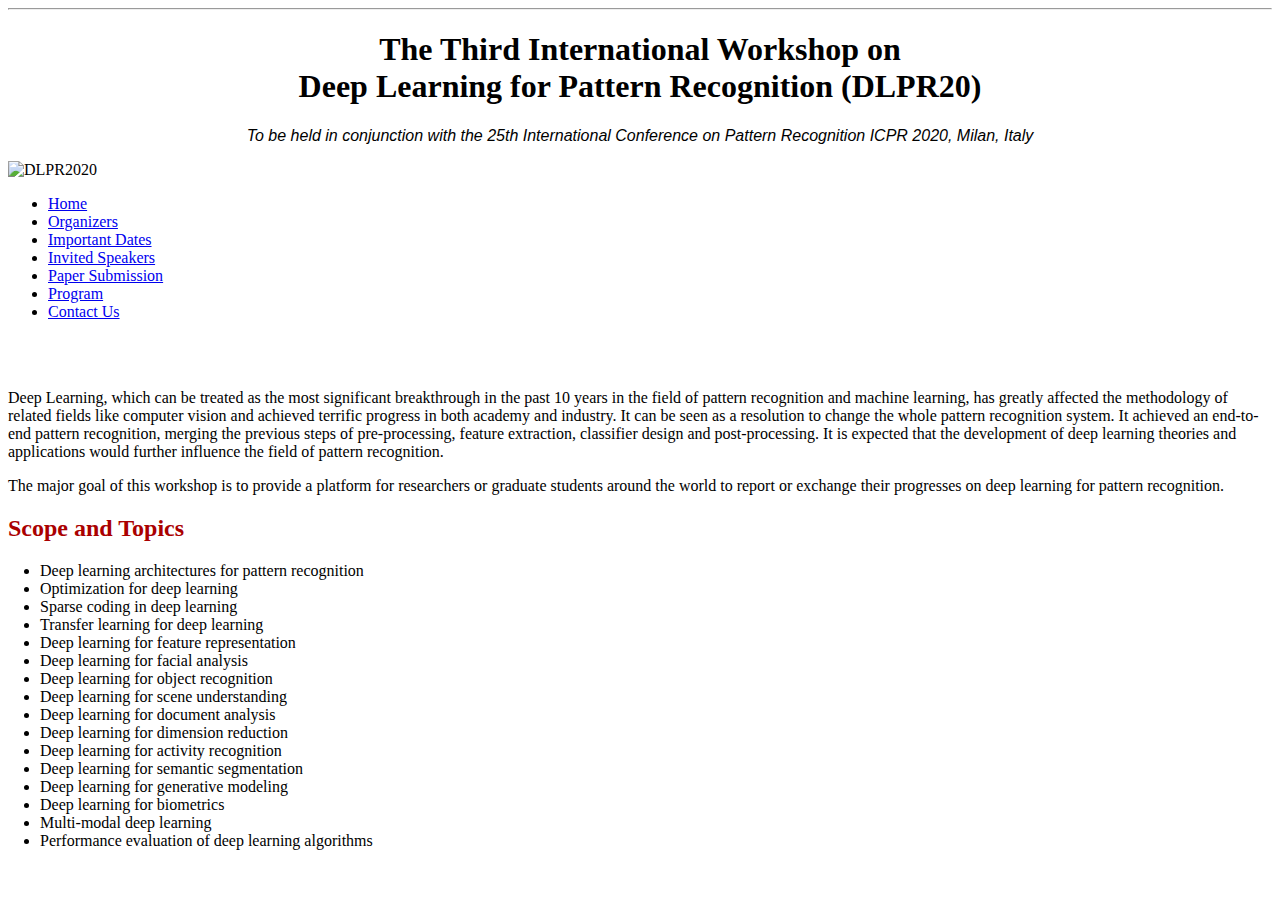
==== index.html @ 7fc6bbc1 "v1.0" ====
<!DOCTYPE html>
<html lang="en">
<head>
    <meta charset="UTF-8">
    <title>DLPR 2020</title>
    <meta name="viewport" content="width=device-width, initial-scale=1">
    <link rel="stylesheet" href="css/bootstrap.min.css">
    <script src="js/jquery-3.5.0.min.js"></script>
    <script src="js/bootstrap.min.js"></script>
</head>
<body>

<div class="container">
    <hr>
    <div id="head">
        <h1 style="text-align:center" >
            <b>The Third International Workshop on <br>
            Deep Learning for Pattern Recognition (DLPR20)</b>
        </h1>
        <p style="font-family:'Trebuchet MS', 'Lucida Sans Unicode', 'Lucida Grande', 'Lucida Sans', Arial, sans-serif;
            text-align:center">
            <i>To be held in conjunction with the 25th International Conference on Pattern Recognition ICPR 2020,
                Milan, Italy</i>
        </p>
        <img src="DLPR20_logo.png" class="img-responsive" alt="DLPR2020">
    </div>
    <nav class="navbar-default" role="navigation">
            <ul class="nav nav-pills">
                <li class="active">
                    <a href="index.html">Home</a>
                </li>
                <li>
                    <a href="organizers.html">Organizers</a>
                </li>
                <li>
                    <a href="important_dates.html">Important Dates</a>
                </li>
                <li>
                    <a href="invited_speakers.html">Invited Speakers</a>
                </li>
                <li>
                    <a href="paper_submission.html">Paper Submission</a>
                </li>
<!--                <li>-->
<!--                    <a href="Accepted Papers.html">Accepted Papers</a>-->
<!--                </li>-->
                <li>
                    <a href="program.html">Program</a>
                </li>
                <li>
                    <a href="contact.html">Contact Us</a>
                </li>
            </ul>
    </nav>

    <div class="row">
        <div class="span12">
            <br>
            <br>
            <p> Deep Learning, which can be treated as the most significant breakthrough in the past 10 years in the
                field of pattern recognition and machine learning, has greatly affected the methodology of related
                fields like computer vision and achieved terrific progress in both academy and industry. It can be seen
                as a resolution to change the whole pattern recognition system. It achieved an end-to-end pattern
                recognition, merging the previous steps of pre-processing, feature extraction, classifier design and
                post-processing. It is expected that the development of deep learning theories and applications would
                further influence the field of pattern recognition.</p>
            <p> The major goal of this workshop is to provide a
                platform for researchers or graduate students around the world to report or exchange their progresses
                on deep learning for pattern recognition. </p>
            <!-- <h2>News</h2>
            <p>
            <ul>
                <li>
                    xxxx
                </li>
            </ul>
            </p>
            -->

            <h2 style="color:#a00">Scope and Topics</h2>
            <div style="padding-left: 2em">
                <p>
                    <ur>
                        <li><span style="font-size: 16px"><span >Deep learning architectures for pattern recognition</span></span></li>
                        <li><span style="font-size: 16px"><span >Optimization for deep learning</span></span></li>
                        <li><span style="font-size: 16px"><span >Sparse coding in deep learning</span></span></li>
                        <li><span style="font-size: 16px"><span >Transfer learning for deep learning</span></span></li>
                        <li><span style="font-size: 16px"><span >Deep learning for feature representation</span></span></li>
                        <li><span style="font-size: 16px"><span >Deep learning for facial analysis</span></span></li>
                        <li><span style="font-size: 16px"><span >Deep learning for object recognition</span></span></li>
                        <li><span style="font-size: 16px"><span >Deep learning for scene understanding</span></span></li>
                        <li><span style="font-size: 16px"><span >Deep learning for document analysis</span></span></li>
                        <li><span style="font-size: 16px"><span >Deep learning for dimension reduction</span></span></li>
                        <li><span style="font-size: 16px"><span >Deep learning for activity recognition</span></span></li>
                        <li><span style="font-size: 16px"><span >Deep learning for semantic segmentation</span></span></li>
                        <li><span style="font-size: 16px"><span >Deep learning for generative modeling</span></span></li>
                        <li><span style="font-size: 16px"><span >Deep learning for biometrics</span></span></li>
                        <li><span style="font-size: 16px"><span >Multi-modal deep learning</span></span></li>
                        <li><span style="font-size: 16px"><span >Performance evaluation of deep learning algorithms</span></span></li>
                    </ur>
                </p>
            </div>
            <br>
        </div>
    </div>
</div>
<!-- <br>
<div align="center">
    <a href="http://www.amazingcounters.com">
        <img border="0" src="http://cc.amazingcounters.com/counter.php?i=3220030&c=9660403" alt="AmazingCounters.com">
    </a>
</div>
<br> -->

</div>
</body>
</html>
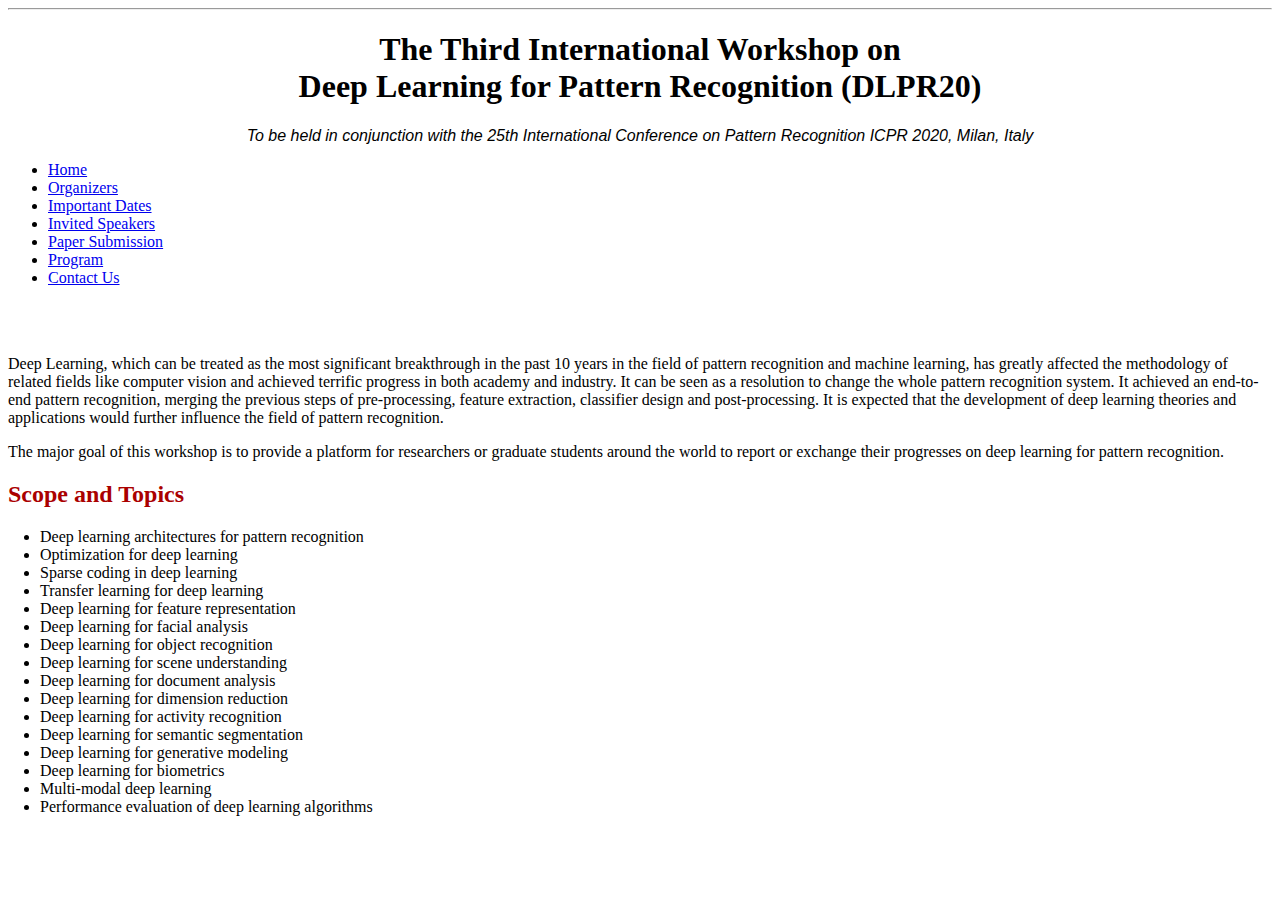
==== commit 48af4eb4: "Add files via upload" ====
--- a/index.html
+++ b/index.html
@@ -1,117 +1,116 @@
-<!DOCTYPE html>
-<html lang="en">
-<head>
-    <meta charset="UTF-8">
-    <title>DLPR 2020</title>
-    <meta name="viewport" content="width=device-width, initial-scale=1">
-    <link rel="stylesheet" href="css/bootstrap.min.css">
-    <script src="js/jquery-3.5.0.min.js"></script>
-    <script src="js/bootstrap.min.js"></script>
-</head>
-<body>
-
-<div class="container">
-    <hr>
-    <div id="head">
-        <h1 style="text-align:center" >
-            <b>The Third International Workshop on <br>
-            Deep Learning for Pattern Recognition (DLPR20)</b>
-        </h1>
-        <p style="font-family:'Trebuchet MS', 'Lucida Sans Unicode', 'Lucida Grande', 'Lucida Sans', Arial, sans-serif;
-            text-align:center">
-            <i>To be held in conjunction with the 25th International Conference on Pattern Recognition ICPR 2020,
-                Milan, Italy</i>
-        </p>
-        <img src="DLPR20_logo.png" class="img-responsive" alt="DLPR2020">
-    </div>
-    <nav class="navbar-default" role="navigation">
-            <ul class="nav nav-pills">
-                <li class="active">
-                    <a href="index.html">Home</a>
-                </li>
-                <li>
-                    <a href="organizers.html">Organizers</a>
-                </li>
-                <li>
-                    <a href="important_dates.html">Important Dates</a>
-                </li>
-                <li>
-                    <a href="invited_speakers.html">Invited Speakers</a>
-                </li>
-                <li>
-                    <a href="paper_submission.html">Paper Submission</a>
-                </li>
-<!--                <li>-->
-<!--                    <a href="Accepted Papers.html">Accepted Papers</a>-->
-<!--                </li>-->
-                <li>
-                    <a href="program.html">Program</a>
-                </li>
-                <li>
-                    <a href="contact.html">Contact Us</a>
-                </li>
-            </ul>
-    </nav>
-
-    <div class="row">
-        <div class="span12">
-            <br>
-            <br>
-            <p> Deep Learning, which can be treated as the most significant breakthrough in the past 10 years in the
-                field of pattern recognition and machine learning, has greatly affected the methodology of related
-                fields like computer vision and achieved terrific progress in both academy and industry. It can be seen
-                as a resolution to change the whole pattern recognition system. It achieved an end-to-end pattern
-                recognition, merging the previous steps of pre-processing, feature extraction, classifier design and
-                post-processing. It is expected that the development of deep learning theories and applications would
-                further influence the field of pattern recognition.</p>
-            <p> The major goal of this workshop is to provide a
-                platform for researchers or graduate students around the world to report or exchange their progresses
-                on deep learning for pattern recognition. </p>
-            <!-- <h2>News</h2>
-            <p>
-            <ul>
-                <li>
-                    xxxx
-                </li>
-            </ul>
-            </p>
-            -->
-
-            <h2 style="color:#a00">Scope and Topics</h2>
-            <div style="padding-left: 2em">
-                <p>
-                    <ur>
-                        <li><span style="font-size: 16px"><span >Deep learning architectures for pattern recognition</span></span></li>
-                        <li><span style="font-size: 16px"><span >Optimization for deep learning</span></span></li>
-                        <li><span style="font-size: 16px"><span >Sparse coding in deep learning</span></span></li>
-                        <li><span style="font-size: 16px"><span >Transfer learning for deep learning</span></span></li>
-                        <li><span style="font-size: 16px"><span >Deep learning for feature representation</span></span></li>
-                        <li><span style="font-size: 16px"><span >Deep learning for facial analysis</span></span></li>
-                        <li><span style="font-size: 16px"><span >Deep learning for object recognition</span></span></li>
-                        <li><span style="font-size: 16px"><span >Deep learning for scene understanding</span></span></li>
-                        <li><span style="font-size: 16px"><span >Deep learning for document analysis</span></span></li>
-                        <li><span style="font-size: 16px"><span >Deep learning for dimension reduction</span></span></li>
-                        <li><span style="font-size: 16px"><span >Deep learning for activity recognition</span></span></li>
-                        <li><span style="font-size: 16px"><span >Deep learning for semantic segmentation</span></span></li>
-                        <li><span style="font-size: 16px"><span >Deep learning for generative modeling</span></span></li>
-                        <li><span style="font-size: 16px"><span >Deep learning for biometrics</span></span></li>
-                        <li><span style="font-size: 16px"><span >Multi-modal deep learning</span></span></li>
-                        <li><span style="font-size: 16px"><span >Performance evaluation of deep learning algorithms</span></span></li>
-                    </ur>
-                </p>
-            </div>
-            <br>
-        </div>
-    </div>
-</div>
-<!-- <br>
-<div align="center">
-    <a href="http://www.amazingcounters.com">
-        <img border="0" src="http://cc.amazingcounters.com/counter.php?i=3220030&c=9660403" alt="AmazingCounters.com">
-    </a>
-</div>
-<br> -->
-
-</div>
-</body>
-</html>
+<!DOCTYPE html>
+<html lang="en">
+<head>
+    <meta charset="UTF-8">
+    <title>DLPR 2020</title>
+    <meta name="viewport" content="width=device-width, initial-scale=1">
+    <link rel="stylesheet" href="css/bootstrap.min.css">
+    <script src="js/jquery-3.5.0.min.js"></script>
+    <script src="js/bootstrap.min.js"></script>
+</head>
+<body>
+
+<div class="container">
+    <hr>
+    <div id="head">
+        <h1 style="text-align:center" >
+            <b>The Third International Workshop on <br>
+            Deep Learning for Pattern Recognition (DLPR20)</b>
+        </h1>
+        <p style="font-family:'Trebuchet MS', 'Lucida Sans Unicode', 'Lucida Grande', 'Lucida Sans', Arial, sans-serif;
+            text-align:center">
+            <i>To be held in conjunction with the 25th International Conference on Pattern Recognition ICPR 2020,
+                Milan, Italy</i>
+        </p>
+    </div>
+    <nav class="navbar-default" role="navigation">
+            <ul class="nav nav-pills">
+                <li class="active">
+                    <a href="index.html">Home</a>
+                </li>
+                <li>
+                    <a href="organizers.html">Organizers</a>
+                </li>
+                <li>
+                    <a href="important_dates.html">Important Dates</a>
+                </li>
+                <li>
+                    <a href="invited_speakers.html">Invited Speakers</a>
+                </li>
+                <li>
+                    <a href="paper_submission.html">Paper Submission</a>
+                </li>
+<!--                <li>-->
+<!--                    <a href="Accepted Papers.html">Accepted Papers</a>-->
+<!--                </li>-->
+                <li>
+                    <a href="program.html">Program</a>
+                </li>
+                <li>
+                    <a href="contact.html">Contact Us</a>
+                </li>
+            </ul>
+    </nav>
+
+    <div class="row">
+        <div class="span12">
+            <br>
+            <br>
+            <p> Deep Learning, which can be treated as the most significant breakthrough in the past 10 years in the
+                field of pattern recognition and machine learning, has greatly affected the methodology of related
+                fields like computer vision and achieved terrific progress in both academy and industry. It can be seen
+                as a resolution to change the whole pattern recognition system. It achieved an end-to-end pattern
+                recognition, merging the previous steps of pre-processing, feature extraction, classifier design and
+                post-processing. It is expected that the development of deep learning theories and applications would
+                further influence the field of pattern recognition.</p>
+            <p> The major goal of this workshop is to provide a
+                platform for researchers or graduate students around the world to report or exchange their progresses
+                on deep learning for pattern recognition. </p>
+            <!-- <h2>News</h2>
+            <p>
+            <ul>
+                <li>
+                    xxxx
+                </li>
+            </ul>
+            </p>
+            -->
+
+            <h2 style="color:#a00">Scope and Topics</h2>
+            <div style="padding-left: 2em">
+                <p>
+                    <ur>
+                        <li><span style="font-size: 16px"><span >Deep learning architectures for pattern recognition</span></span></li>
+                        <li><span style="font-size: 16px"><span >Optimization for deep learning</span></span></li>
+                        <li><span style="font-size: 16px"><span >Sparse coding in deep learning</span></span></li>
+                        <li><span style="font-size: 16px"><span >Transfer learning for deep learning</span></span></li>
+                        <li><span style="font-size: 16px"><span >Deep learning for feature representation</span></span></li>
+                        <li><span style="font-size: 16px"><span >Deep learning for facial analysis</span></span></li>
+                        <li><span style="font-size: 16px"><span >Deep learning for object recognition</span></span></li>
+                        <li><span style="font-size: 16px"><span >Deep learning for scene understanding</span></span></li>
+                        <li><span style="font-size: 16px"><span >Deep learning for document analysis</span></span></li>
+                        <li><span style="font-size: 16px"><span >Deep learning for dimension reduction</span></span></li>
+                        <li><span style="font-size: 16px"><span >Deep learning for activity recognition</span></span></li>
+                        <li><span style="font-size: 16px"><span >Deep learning for semantic segmentation</span></span></li>
+                        <li><span style="font-size: 16px"><span >Deep learning for generative modeling</span></span></li>
+                        <li><span style="font-size: 16px"><span >Deep learning for biometrics</span></span></li>
+                        <li><span style="font-size: 16px"><span >Multi-modal deep learning</span></span></li>
+                        <li><span style="font-size: 16px"><span >Performance evaluation of deep learning algorithms</span></span></li>
+                    </ur>
+                </p>
+            </div>
+            <br>
+        </div>
+    </div>
+</div>
+<!-- <br>
+<div align="center">
+    <a href="http://www.amazingcounters.com">
+        <img border="0" src="http://cc.amazingcounters.com/counter.php?i=3220030&c=9660403" alt="AmazingCounters.com">
+    </a>
+</div>
+<br> -->
+
+</div>
+</body>
+</html>
